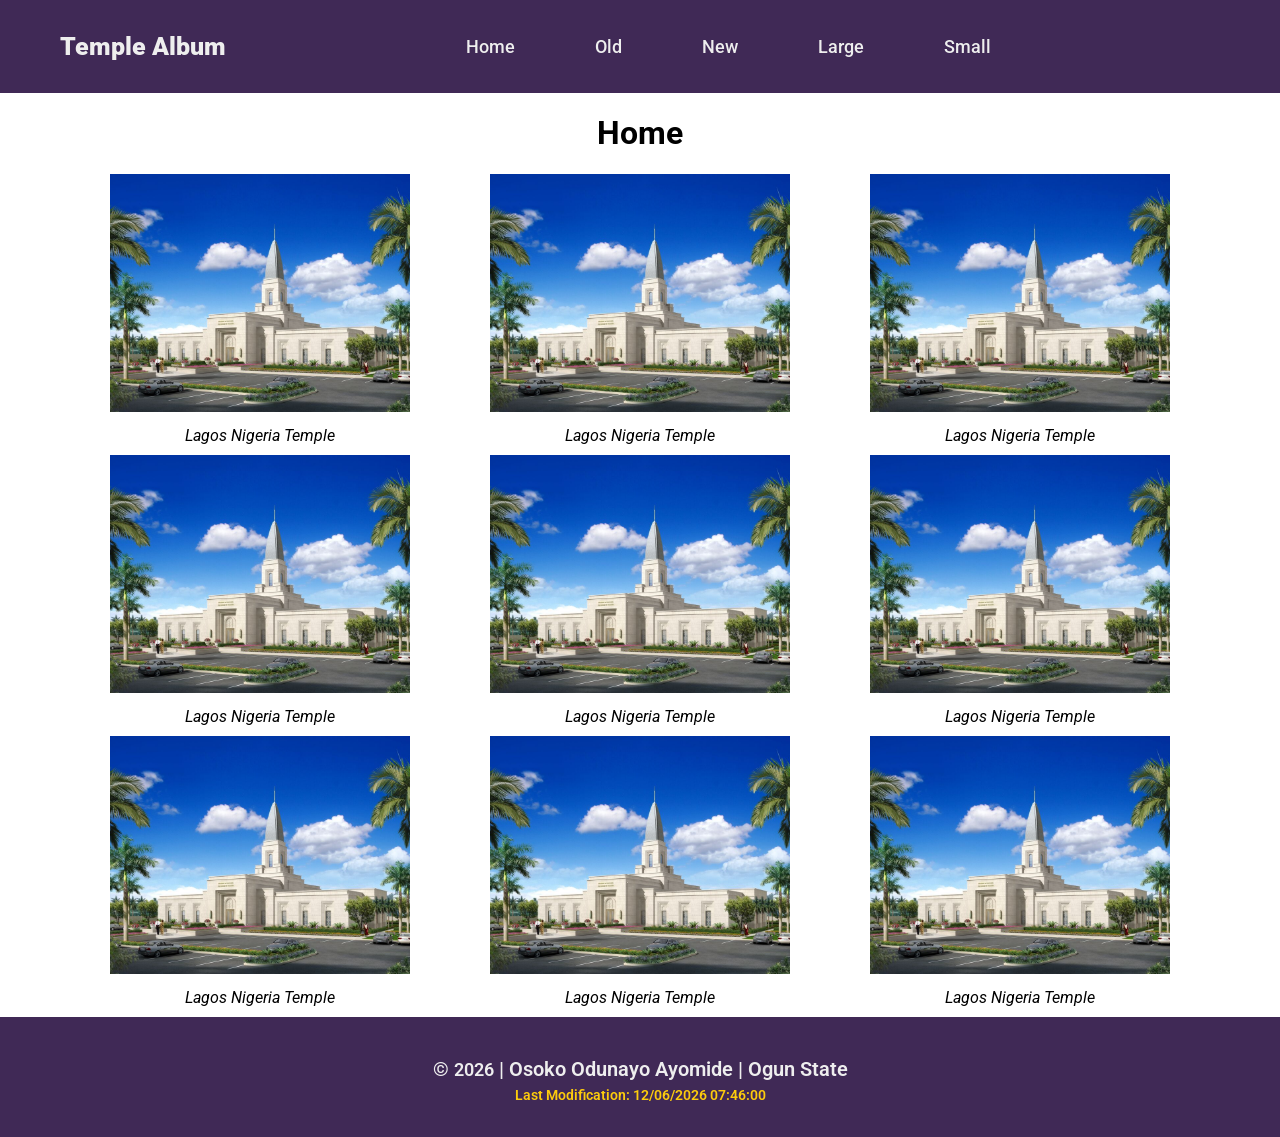
==== temples.html @ 6ed811a2 "Add initial implementation of temples album website - Created HTML structure for the temples album w" ====
<!DOCTYPE html>
<html lang="en">
  <head>
    <meta charset="utf-8" />
    <meta name="viewport" content="width=device-width, initial-scale=1.0" />
    <meta name="description" content="" />
    <meta name="author" content="Osoko Odunayo" />

    <link rel="preconnect" href="https://fonts.googleapis.com" />
    <link rel="preconnect" href="https://fonts.gstatic.com" crossorigin />
    <link
      href="https://fonts.googleapis.com/css2?family=Roboto:wght@100;300;400;500;700;900&display=swap"
      rel="stylesheet"
    />

    <link rel="stylesheet" href="styles/temples.css" />
    <link rel="stylesheet" href="styles/temples-large.css" />

    <script src="scripts/temples.js" defer></script>
    <title>WDD 131 - TEMPLES ALBUM</title>
  </head>
  <body>
    <header>
      <div class="logo">Temple Album</div>

      <nav class="">
        <ul class="show">
          <li><a href="temples.html">Home</a></li>
          <li><a href="#">Old</a></li>
          <li><a href="#">New</a></li>
          <li><a href="#">Large</a></li>
          <li><a href="#">Small</a></li>
        </ul>
      </nav>
      <a href="#" class="menu"> </a>
    </header>
    <main>
      <h1>Home</h1>

      <section class="temples">
        <div class="single-temple">
          <div class="temple-image">
            <figure
              ><img
                src="images/temples-images/lagos-nigeria-temple.jpg"
                alt="Lagos Nigeria Temple"
            /></figure>
          </div>
          <figcaption>Lagos Nigeria Temple</figcaption>
        </div>
        <div class="single-temple">
          <div class="temple-image">
            <figure
              ><img
                src="images/temples-images/lagos-nigeria-temple.jpg"
                alt="Lagos Nigeria Temple"
            /></figure>
          </div>
          <figcaption>Lagos Nigeria Temple</figcaption>
        </div>
        <div class="single-temple">
          <div class="temple-image">
            <figure
              ><img
                src="images/temples-images/lagos-nigeria-temple.jpg"
                alt="Lagos Nigeria Temple"
            /></figure>
          </div>
          <figcaption>Lagos Nigeria Temple</figcaption>
        </div>
        <div class="single-temple">
          <div class="temple-image">
            <figure
              ><img
                src="images/temples-images/lagos-nigeria-temple.jpg"
                alt="Lagos Nigeria Temple"
            /></figure>
          </div>
          <figcaption>Lagos Nigeria Temple</figcaption>
        </div>
        <div class="single-temple">
          <div class="temple-image">
            <figure
              ><img
                src="images/temples-images/lagos-nigeria-temple.jpg"
                alt="Lagos Nigeria Temple"
            /></figure>
          </div>
          <figcaption>Lagos Nigeria Temple</figcaption>
        </div>
        <div class="single-temple">
          <div class="temple-image">
            <figure
              ><img
                src="images/temples-images/lagos-nigeria-temple.jpg"
                alt="Lagos Nigeria Temple"
            /></figure>
          </div>
          <figcaption>Lagos Nigeria Temple</figcaption>
        </div>
        <div class="single-temple">
          <div class="temple-image">
            <figure
              ><img
                src="images/temples-images/lagos-nigeria-temple.jpg"
                alt="Lagos Nigeria Temple"
            /></figure>
          </div>
          <figcaption>Lagos Nigeria Temple</figcaption>
        </div>
        <div class="single-temple">
          <div class="temple-image">
            <figure
              ><img
                src="images/temples-images/lagos-nigeria-temple.jpg"
                alt="Lagos Nigeria Temple"
            /></figure>
          </div>
          <figcaption>Lagos Nigeria Temple</figcaption>
        </div>
        <div class="single-temple">
          <div class="temple-image">
            <figure
              ><img
                src="images/temples-images/lagos-nigeria-temple.jpg"
                alt="Lagos Nigeria Temple"
            /></figure>
          </div>
          <figcaption>Lagos Nigeria Temple</figcaption>
        </div>
      </section>
    </main>
    <footer>
      <p class="copyright"
        >&copy; <span id="currentyear"></span> | Osoko Odunayo Ayomide | Ogun
        State</p
      >
      <p id="lastModifed"></p>
    </footer>
  </body>
</html>
---- styles/temples.css ----
body {
  font-family: "Roboto", sans-serif;
  text-align: center;
  margin: 0;
}

header {
  display: flex;
  align-items: center;
  justify-content: space-between;
  background-color: rgb(64, 41, 86);
  color: #eee;
  padding: 20px 60px;
  position: relative;
}

.logo {
  font-size: 25px;
  font-weight: 900;
}

ul {
  display: flex;
  gap: 50px;
  list-style-type: none;
}

li a {
  color: #eee;
  text-decoration: none;
  margin-right: 30px;
  font-size: 18px;
  font-weight: 500;
}

li a:hover {
  color: #b06a02;
}

footer {
  text-align: center;
  align-items: center;
  padding: 20px 40px;
  background: rgb(64, 41, 86);
  color: #eee;
  font-size: 20px;
  font-weight: 600;
}

#currentyear {
  font-size: 18px;
}

.copyright {
  margin-bottom: 6px;
}

#lastModifed {
  color: #fdcc0c;
  font-size: 14px;
  margin-top: 0;
}

main {
  max-width: 1140px;
  margin: 0 40px;
  gap: 10px;
  margin: 0 auto;
}

.temples {
  display: grid;
  grid-template-columns: repeat(3, 1fr);
  align-items: start;
  justify-items: center;
  margin: 0 auto;
}

ul {
  display: flex;
  gap: 50px;
  list-style-type: none;
}

@media only screen and (max-width: 600px) {
  .temples {
    display: grid;
    padding: 20px;
    grid-template-columns: 1fr;
    align-items: center;
    justify-items: center;
    margin: 0 auto;
  }

  #menu {
    display: block;
  }

  .menu::before {
    content: "≡";
    color: #eee;
    text-decoration: none;
    font-size: 25px;
    font-weight: 600;
  }

  .hammenu::before {
    content: "X";
    color: #eee;
    font-size: 25px;
    font-weight: 600;
    text-decoration: none;
  }

  nav {
    display: none;
  }

  .navigation {
    display: flex;
    flex-direction: column;
    height: 100vh;
    width: 100%;
    background: #000;
    align-items: center;
    gap: 20px;
    top: 70px;
    left: 0;
    position: absolute;
    z-index: 99;
    transition: ease-in 0.3s;
  }
  .show {
    display: flex;
    flex-direction: column;
    align-items: start;
    gap: 50px;
    font-size: 20px;
    font-weight: 600;
  }

  .show:hover,
  .show:active {
    background: #695383;
  }

  #menu {
    display: block;
    font-size: 30px;
    font-weight: 600;
    text-decoration: none;
  }
}
---- styles/temples-large.css ----
header {
  display: flex;
  align-items: center;
  justify-content: space-between;
  background-color: rgb(64, 41, 86);
  color: #eee;
  padding: 20px 60px;
}

.logo {
  font-size: 25px;
  font-weight: 900;
}

.single-temple {
  width: 300px;
}

figure {
  width: 100%;
  object-fit: contain;
  margin: 0;
}

figure img {
  width: 100%;
  object-fit: cover;
}
figcaption {
  padding: 10px;
  font-style: italic;
}
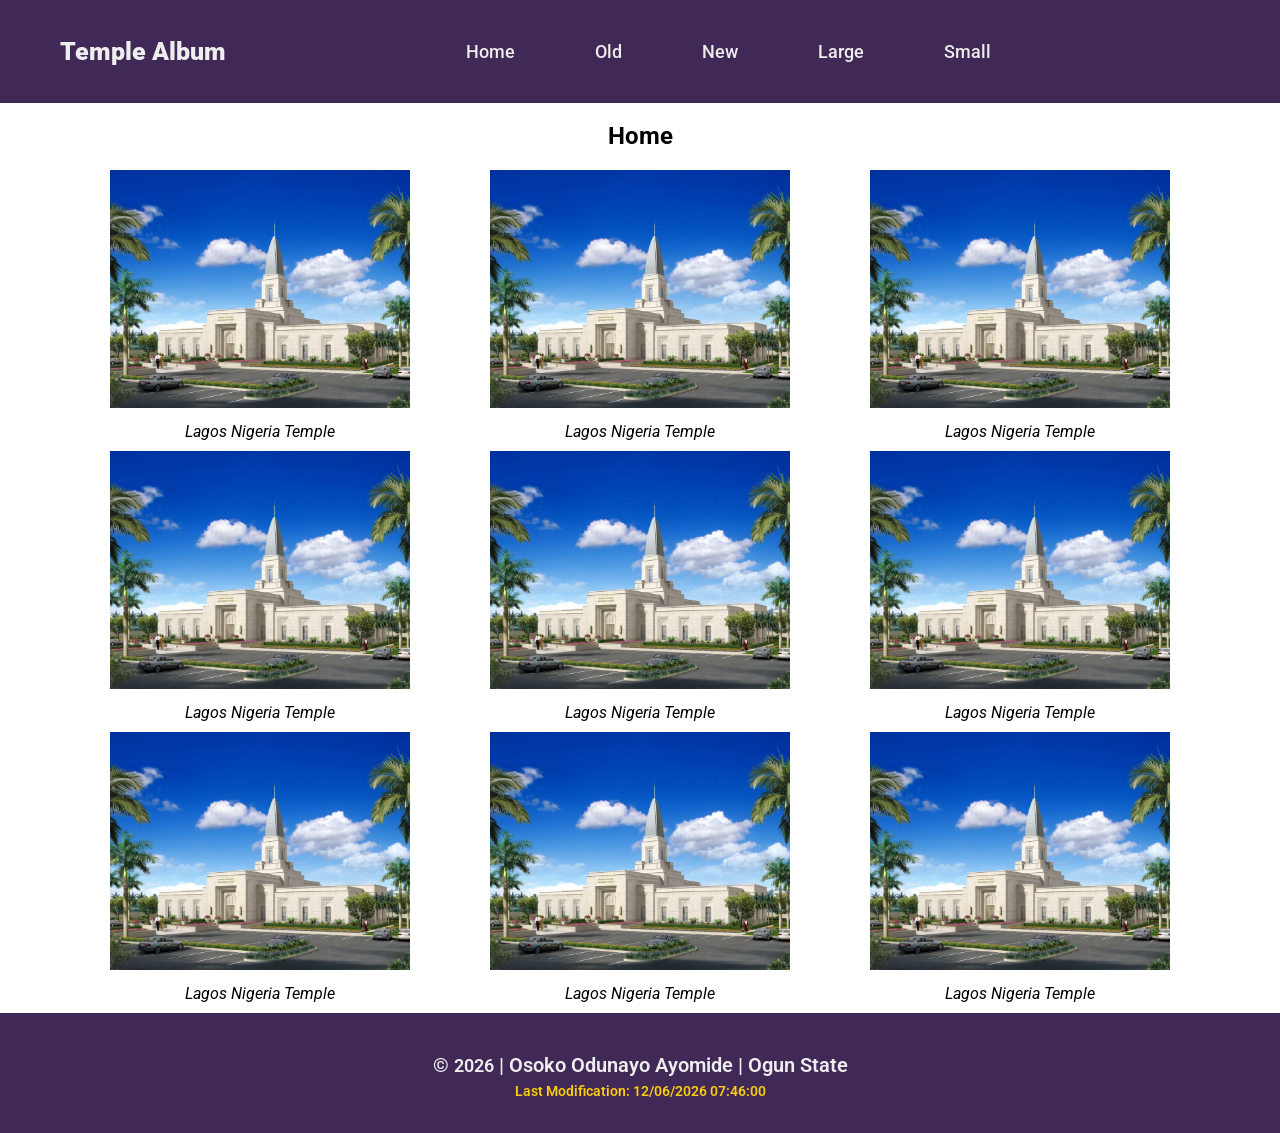
==== commit f9e5d011: "editing the figcaptions" ====
--- a/temples.html
+++ b/temples.html
@@ -21,7 +21,7 @@
   </head>
   <body>
     <header>
-      <div class="logo">Temple Album</div>
+      <h1 class="logo">Temple Album</h1>
 
       <nav class="">
         <ul class="show">
@@ -35,7 +35,7 @@
       <a href="#" class="menu"> </a>
     </header>
     <main>
-      <h1>Home</h1>
+      <h2>Home</h2>
 
       <section class="temples">
         <div class="single-temple">
@@ -54,9 +54,10 @@
               ><img
                 src="images/temples-images/lagos-nigeria-temple.jpg"
                 alt="Lagos Nigeria Temple"
-            /></figure>
+              />
+              <figcaption>Lagos Nigeria Temple</figcaption>
+            </figure>
           </div>
-          <figcaption>Lagos Nigeria Temple</figcaption>
         </div>
         <div class="single-temple">
           <div class="temple-image">
